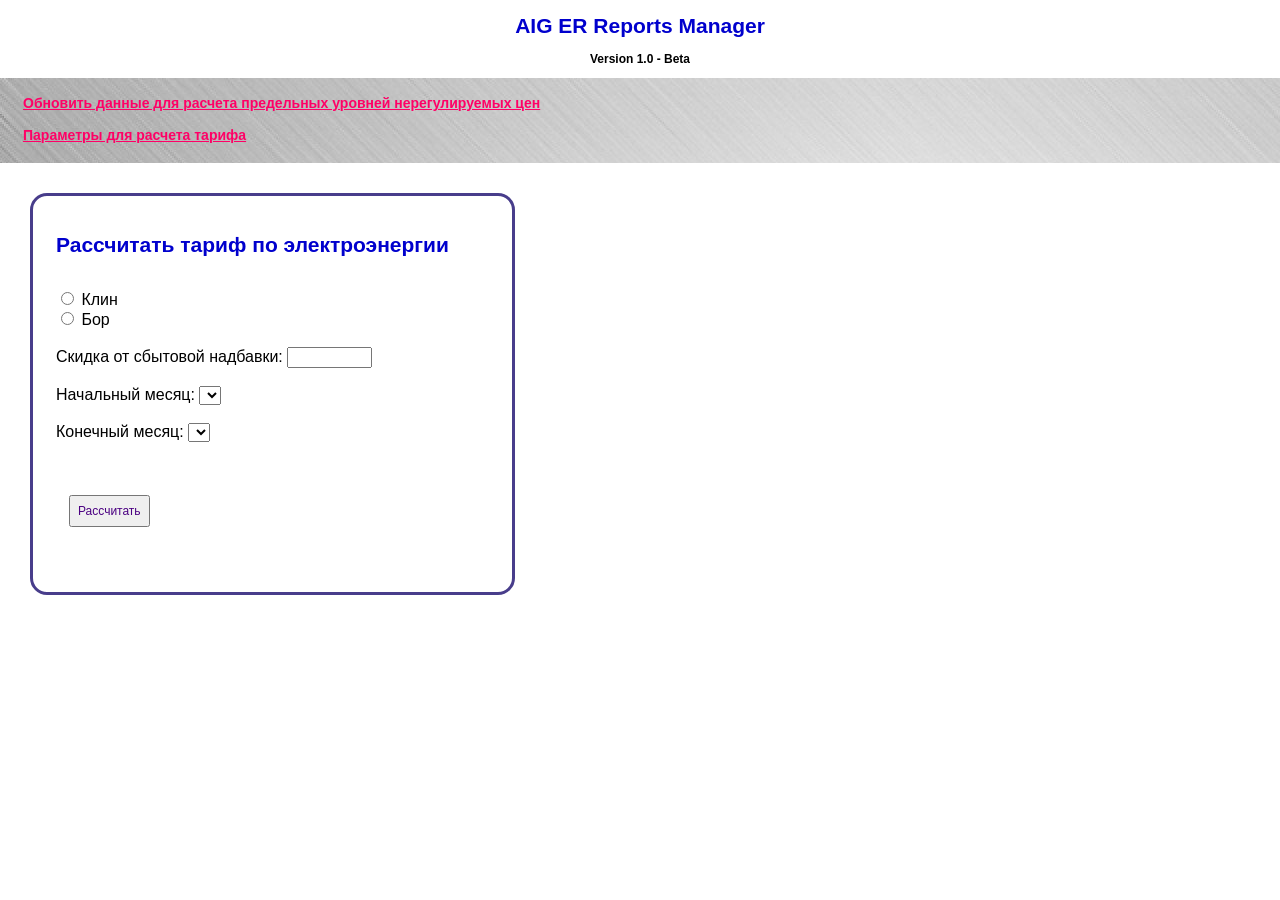
==== src/main/resources/static/index.html @ 45470d47 "Initial commit" ====
<!DOCTYPE html>
<html lang="en" xmlns:th="http://www.thymeleaf.org" xmlns="http://www.w3.org/1999/html">
<head>
    <meta http-equiv="content-type" content="text/html" charset="UTF-8">
    <title>Main page</title>
    <link href="styles/style.css" th:href="@{styles/style.css}" rel="stylesheet" type="text/css"/>
</head>
<body>
<h1>AIG ER Reports Manager</h1>
<h3>Version 1.0 - Beta</h3>
<!-- Основной контейнер, включающий остальные DIV-->
<div id="container">
<!--  <div id="logo"></div> -->
<div id="block1">
    <div id="priceUpdate">
      <a href="/update-menu"><span class="menu_text">Обновить данные для расчета предельных уровней нерегулируемых цен</span></a>
      <br>
      <br>
      <a href="/data"><span class="menu_text">Параметры для расчета тарифа</span></a>
    </div>
</div>

    <div class="energy_calc">
      <h1>Рассчитать тариф по электроэнергии</h1>
      <br>
      <form th:action="@{/reports}" method="get" th:object="${documentDto}" id="form">

        <div>
          <input type="radio"
                 id="Klin"
                 th:field="*{plant}"
                 th:value="Klin">
          <label for="Klin">Клин</label>
        </div>
        <div>
          <input type="radio"
                 id="Bor"
                 th:field="*{plant}"
                 th:value="Bor">
          <label for="Bor">Бор</label>
        </div>
        <br>
        <label for="discount">Cкидка от сбытовой надбавки: </label>
        <input type="number" id="discount" th:field="*{discount}" th:value="*{discount}"></input>
        <br>
        <br>
        <label for="monthList">Начальный месяц:</label>
        <select id="monthList" th:field="*{startPeriod}">
          <option th:each="m : ${months}" th:value="${m}" th:text="${m.name}"></option>
        </select>
        <br>
        <br>
        <label for="monthList">Конечный месяц:</label>
        <select id="monthList" th:field="*{endPeriod}">
          <option th:each="m : ${months}" th:value="${m}" th:text="${m.name}"></option>
        </select>
        <br>
        <br>
        <br>
      <button type="submit" id="sndButton">Рассчитать</button>
      </form>

  </div>
</div>

<!-- <script src="script1.js"></script> -->

</body>
</html>
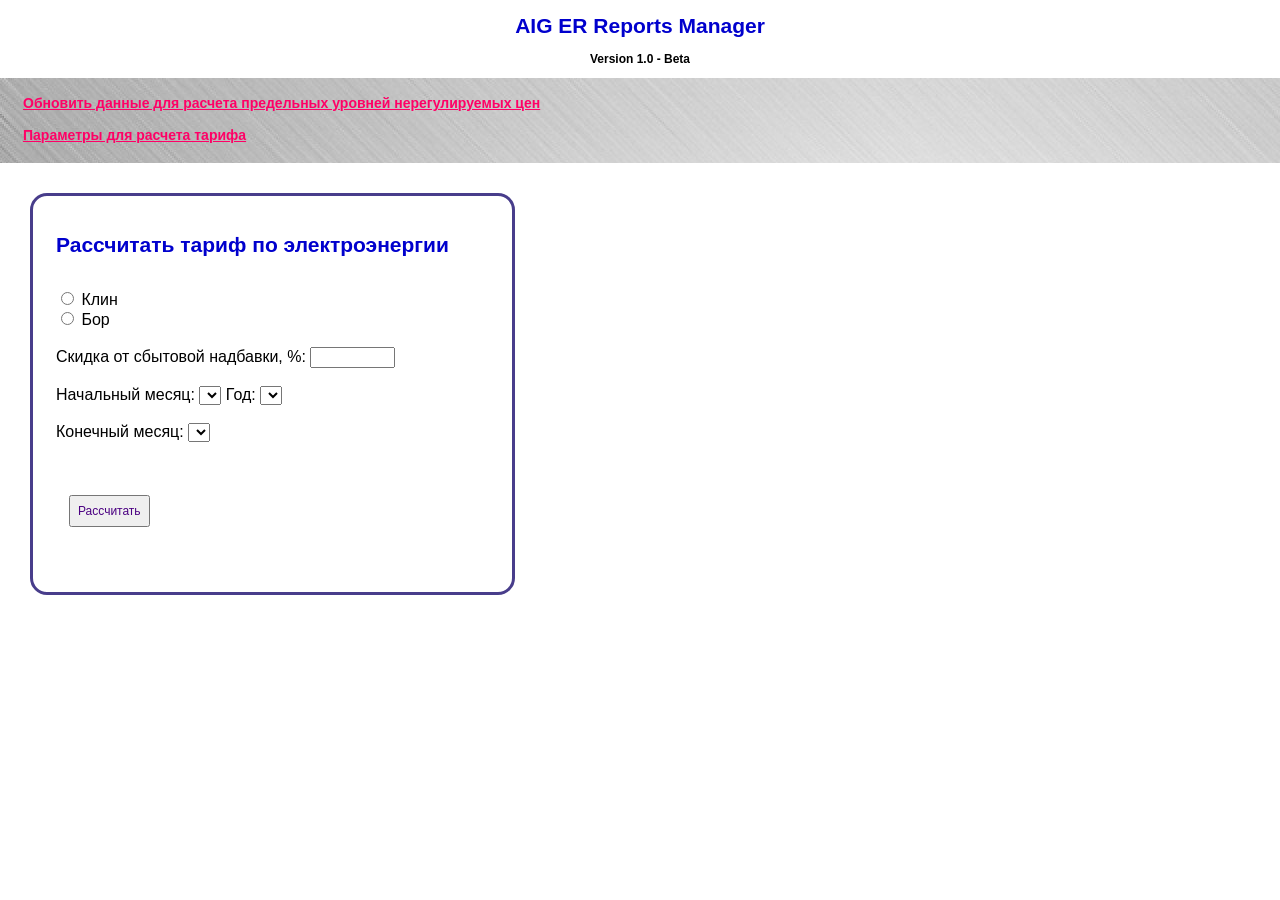
==== commit 3819a14c: "New imporements" ====
--- a/src/main/resources/static/index.html
+++ b/src/main/resources/static/index.html
@@ -40,13 +40,17 @@
           <label for="Bor">Бор</label>
         </div>
         <br>
-        <label for="discount">Cкидка от сбытовой надбавки: </label>
+        <label for="discount">Cкидка от сбытовой надбавки, %: </label>
         <input type="number" id="discount" th:field="*{discount}" th:value="*{discount}"></input>
         <br>
         <br>
         <label for="monthList">Начальный месяц:</label>
         <select id="monthList" th:field="*{startPeriod}">
           <option th:each="m : ${months}" th:value="${m}" th:text="${m.name}"></option>
+        </select>
+        <label for="year">Год:</label>
+        <select id="year" th:field="*{year}">
+          <option th:each="y : ${years}" th:value="${y}" th:text="${y}"></option>
         </select>
         <br>
         <br>
